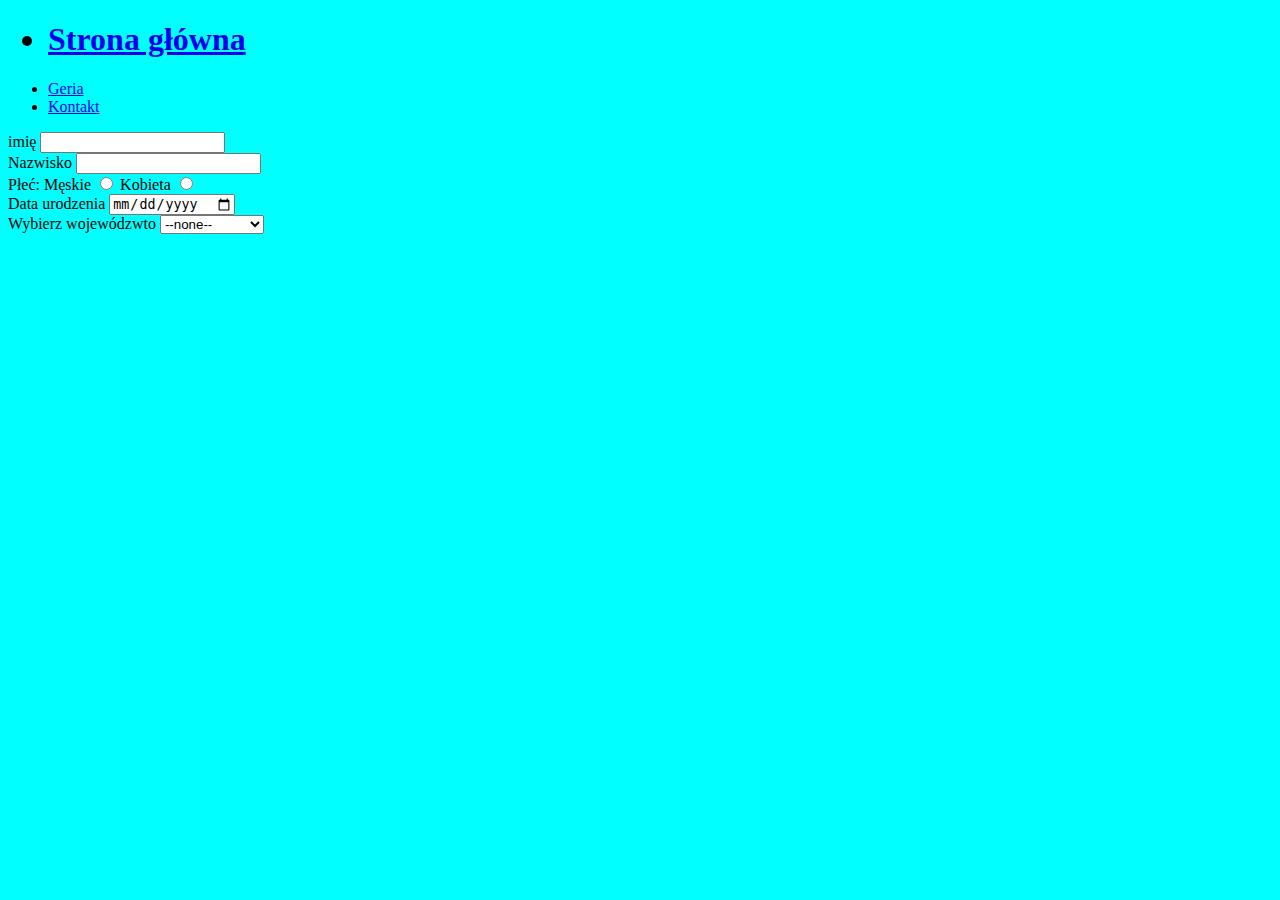
==== kontakt.html @ ea018ce0 "Add files via upload" ====
<!DOCTYPE HTML>
<html lang="en">
<head>
  <meta charset="UTF-8"/>
  <title>formularz</title>
  <link rel="stylesheet" href="style.css" type="text/css">
</head>
<body style="background-color:aqua">

  <header>
    <nav class="menu">
      <ul>
        <h1 class="czerwony"><li><a href="strona krakow 1.html">Strona główna</a></li></h1>
<li class="czerwony"><a href="galeria.html">Geria</a></li>
<li class="czerwony"><a href="kontakt.html">Kontakt</a></li>

     
      </ul>
    </nav>
   
  </header>
  <main>
  <form>
 <div  class="form-group">
 <label>imię</label>
 <input type="text" name="name" id="name" required></input>
 </div>
 <div  class="form-group">
<label>Nazwisko</label>
<input type="text" name="surname" id="surname"></input>
</div>

<div class="form-group">
Płeć:
<label class="gender">Męskie</label>
<input type="radio" name="gender" value="male">
<label class="gender">Kobieta</label>
<input type="radio" name="gender" value="male">
</div>
 <div class="form-group">
 <label>Data urodzenia</label>
 <input type="date" name="birthdate"/>
 </div>
 <div  class="form-group">
 <label>Wybierz wojewódzwto</label>
 <select name="voivodeship">
 <option>--none--</option>
 <option>Małopolskie</option>
 <option>Wielkopolskie</option>
 <option>Podkarpackie</option>
 </div>
 <div class="form-group">
 <label>Komentarz:</label>
 <textarea name="comment" cols="30" rows="3"></textarea>
 </div>
 <div class="form-group">
 <button type="reset">Wyczyść</button>
 <button type="submit">Wyślij</button>
 </div>
   </form>
  </main>
  </body>
  </html>
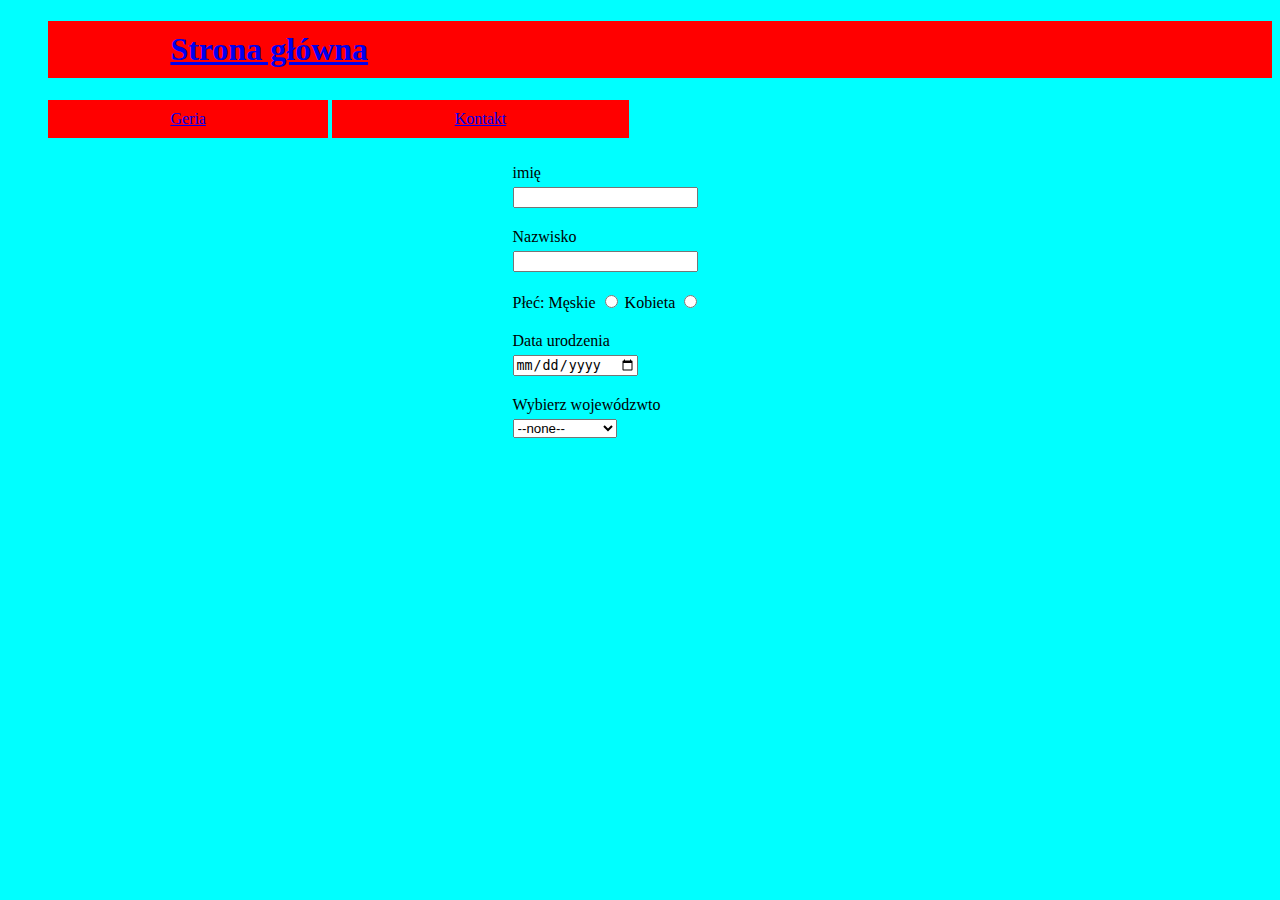
==== commit 013e5822: "Rename index.html to kontakt.html" ====
--- a/kontakt.html
+++ b/kontakt.html
@@ -10,7 +10,7 @@
   <header>
     <nav class="menu">
       <ul>
-        <h1 class="czerwony"><li><a href="strona krakow 1.html">Strona główna</a></li></h1>
+        <h1 class="czerwony"><li><a href="index.html">Strona główna</a></li></h1>
 <li class="czerwony"><a href="galeria.html">Geria</a></li>
 <li class="czerwony"><a href="kontakt.html">Kontakt</a></li>
 
@@ -60,4 +60,4 @@
    </form>
   </main>
   </body>
-  </html>+  </html>
--- a/style.css
+++ b/style.css
@@ -0,0 +1,22 @@
+.czerwony{background-color:red; color:white;}
+
+.zielony{background-color:green;}
+.pozycja{margin-left:19.25%;}
+.pozycja{margin-left:19.25%;}
+.menu li {list-style:none; display:inline-flex; align-items:stretch; padding:10px 10%; }
+
+.form-group{
+padding:10px;
+width:255px;
+margin:auto;
+text-align:left;
+}
+.form-group label
+{
+display:block;
+padding-bottom:5px;
+}
+.form-group label.gender
+{
+display:inline;
+}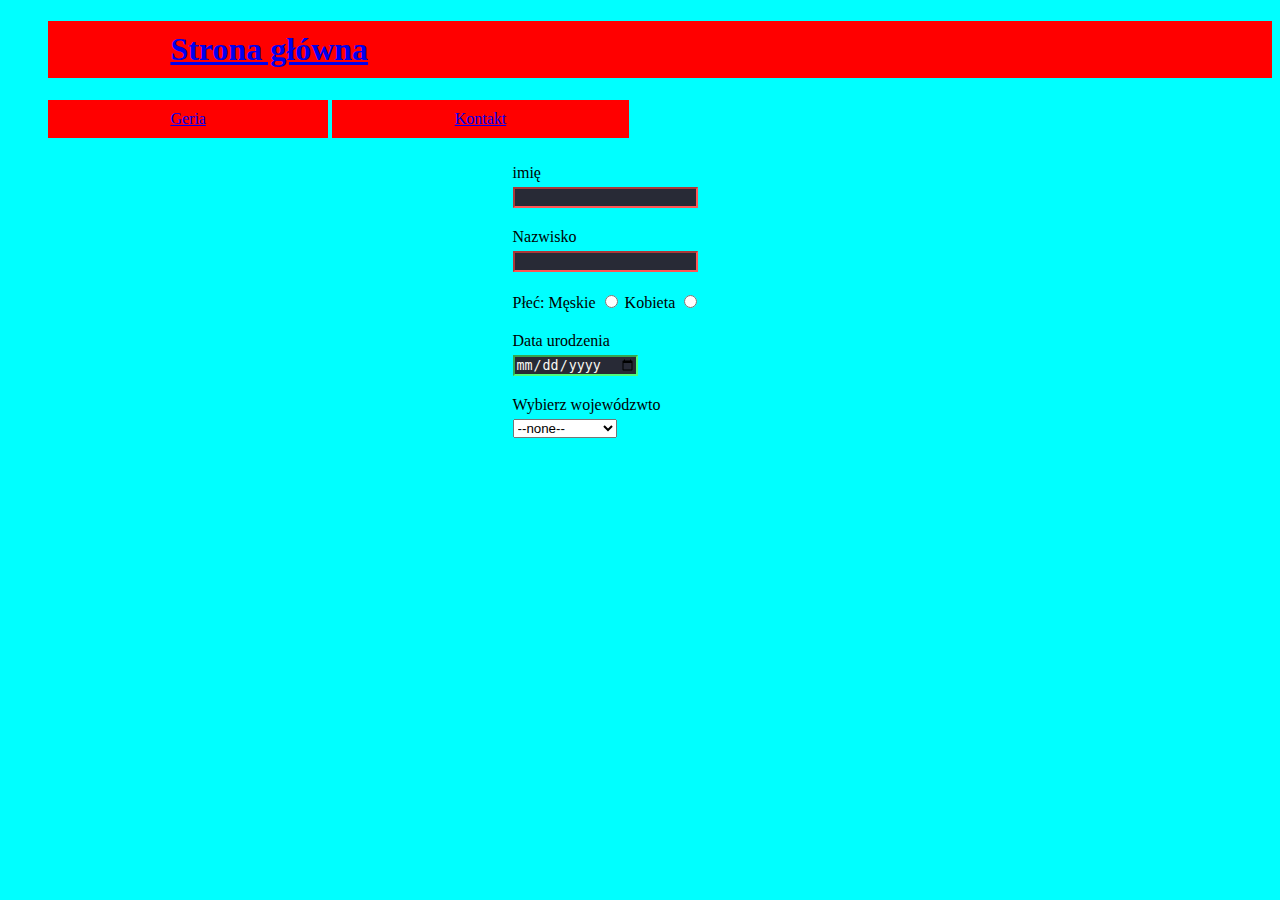
==== commit f0e2cb06: "Update kontakt.html" ====
--- a/kontakt.html
+++ b/kontakt.html
@@ -20,14 +20,17 @@
    
   </header>
   <main>
-  <form>
+ <form
+  action="https://formspree.io/f/mwkzdwok"
+  method="POST"
+>
  <div  class="form-group">
  <label>imię</label>
  <input type="text" name="name" id="name" required></input>
  </div>
  <div  class="form-group">
 <label>Nazwisko</label>
-<input type="text" name="surname" id="surname"></input>
+<input type="text" name="surname" id="surname" required></input>
 </div>
 
 <div class="form-group">
--- a/style.css
+++ b/style.css
@@ -19,4 +19,19 @@
 .form-group label.gender
 {
 display:inline;
-}+}
+.cień{box-shadow: 31px 42px 5px 6px rgba(92,246,255,0.45);
+-webkit-box-shadow: 31px 42px 5px 6px rgba(92,246,255,0.45);
+-moz-box-shadow: 31px 42px 5px 6px rgba(92,246,255,0.45);}
+input:invalid{
+  background-color:#FFAAAA;
+  border-color:#FF5555;
+  color:#f8f8f2;
+  background:#282a36;
+}
+input:valid{
+  background-color:#50fa7b;
+  border-color:#50fa7b;
+  color:#f8f8f2;
+  background:#282a36;
+}
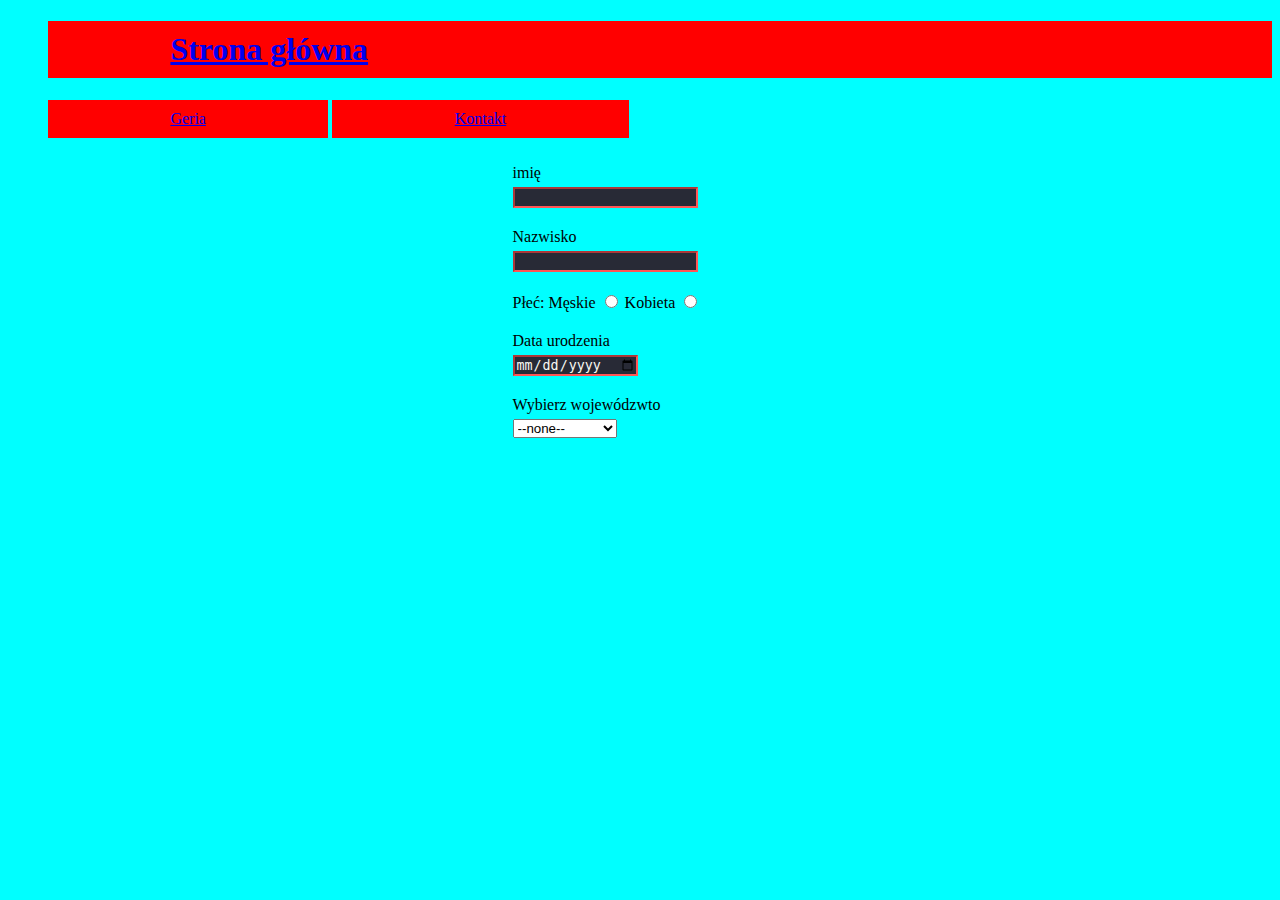
==== commit b5d238c3: "Update kontakt.html" ====
--- a/kontakt.html
+++ b/kontakt.html
@@ -42,7 +42,7 @@
 </div>
  <div class="form-group">
  <label>Data urodzenia</label>
- <input type="date" name="birthdate"/>
+ <input type="date" name="birthdate"/ required>
  </div>
  <div  class="form-group">
  <label>Wybierz wojewódzwto</label>
